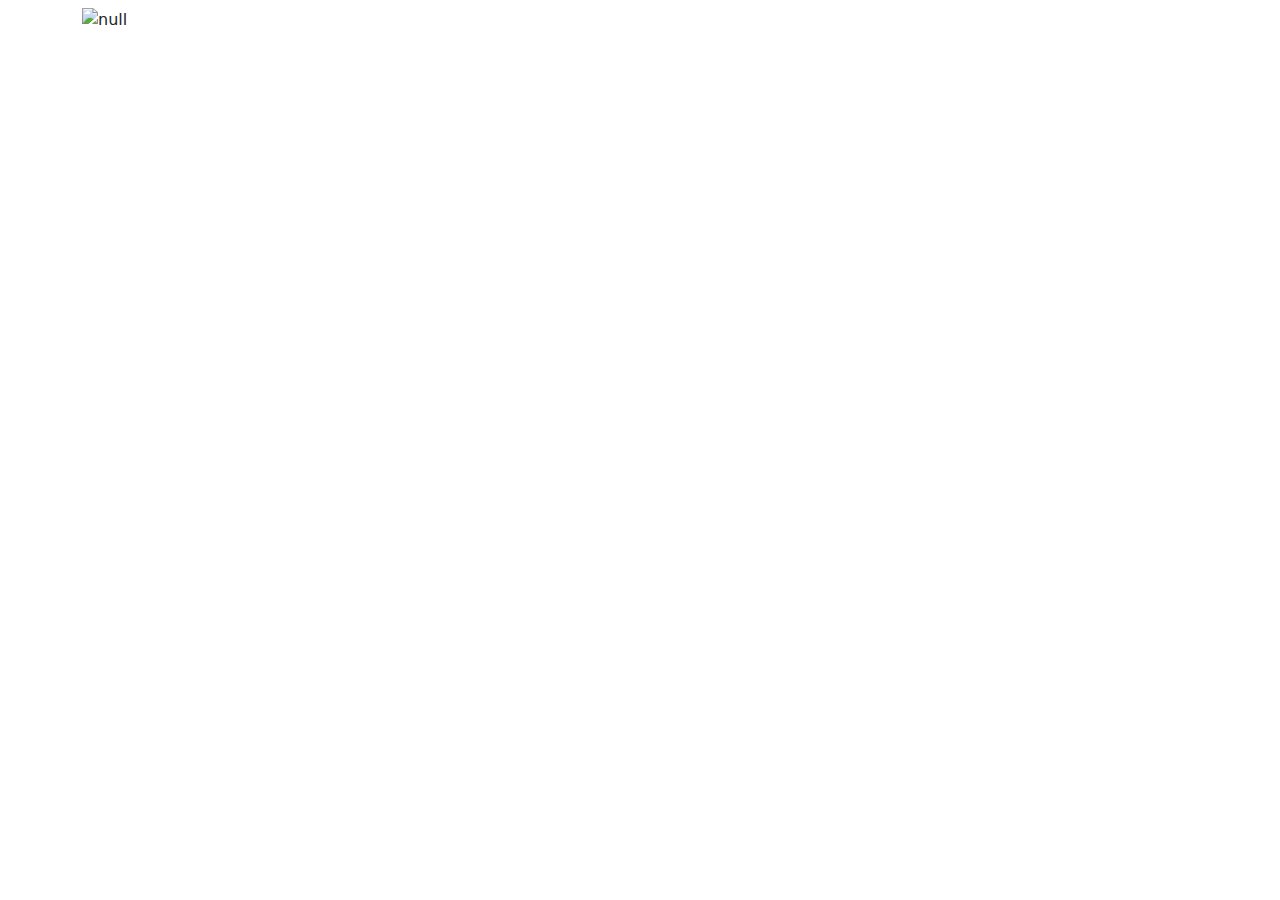
==== details/index.html @ a80e0871 "a" ====
<html>
  <head>
    <meta charset="utf-8" />
    <meta name="viewport" content="width=device-width, initial-scale=1" />
    <title>PokeDex</title>
    <link
      href="https://cdn.jsdelivr.net/npm/bootstrap@5.3.3/dist/css/bootstrap.min.css"
      rel="stylesheet"
      integrity="sha384-QWTKZyjpPEjISv5WaRU9OFeRpok6YctnYmDr5pNlyT2bRjXh0JMhjY6hW+ALEwIH"
      crossorigin="anonymous"
    />
    <style>
      .card {
        margin-bottom: 1rem;
      }
    </style>
  </head>
  <body>
    <div class="container">
      <h1 id="name">Pokedex Lab</h1>
        <img id="pokemon-image" src="" alt="">
      </div>
    </div>
    <script>
      const urlParams = new URLSearchParams(window.location.search);
      const name = urlParams.get("name");
      const imageUrl = "https://raw.githubusercontent.com/PokeAPI/sprites/master/sprites/pokemon/${name}.png"
      document.getElementById("name").innerText = name;
      document.getElementById("pokemon-image").src = imageUrl;
    document.getElementById("pokemon-image").alt = name;
    </script>
    <script
      src="https://cdn.jsdelivr.net/npm/bootstrap@5.3.3/dist/js/bootstrap.bundle.min.js"
      integrity="sha384-YvpcrYf0tY3lHB60NNkmXc5s9fDVZLESaAA55NDzOxhy9GkcIdslK1eN7N6jIeHz"
      crossorigin="anonymous"
    ></script>
  </body>
</html>
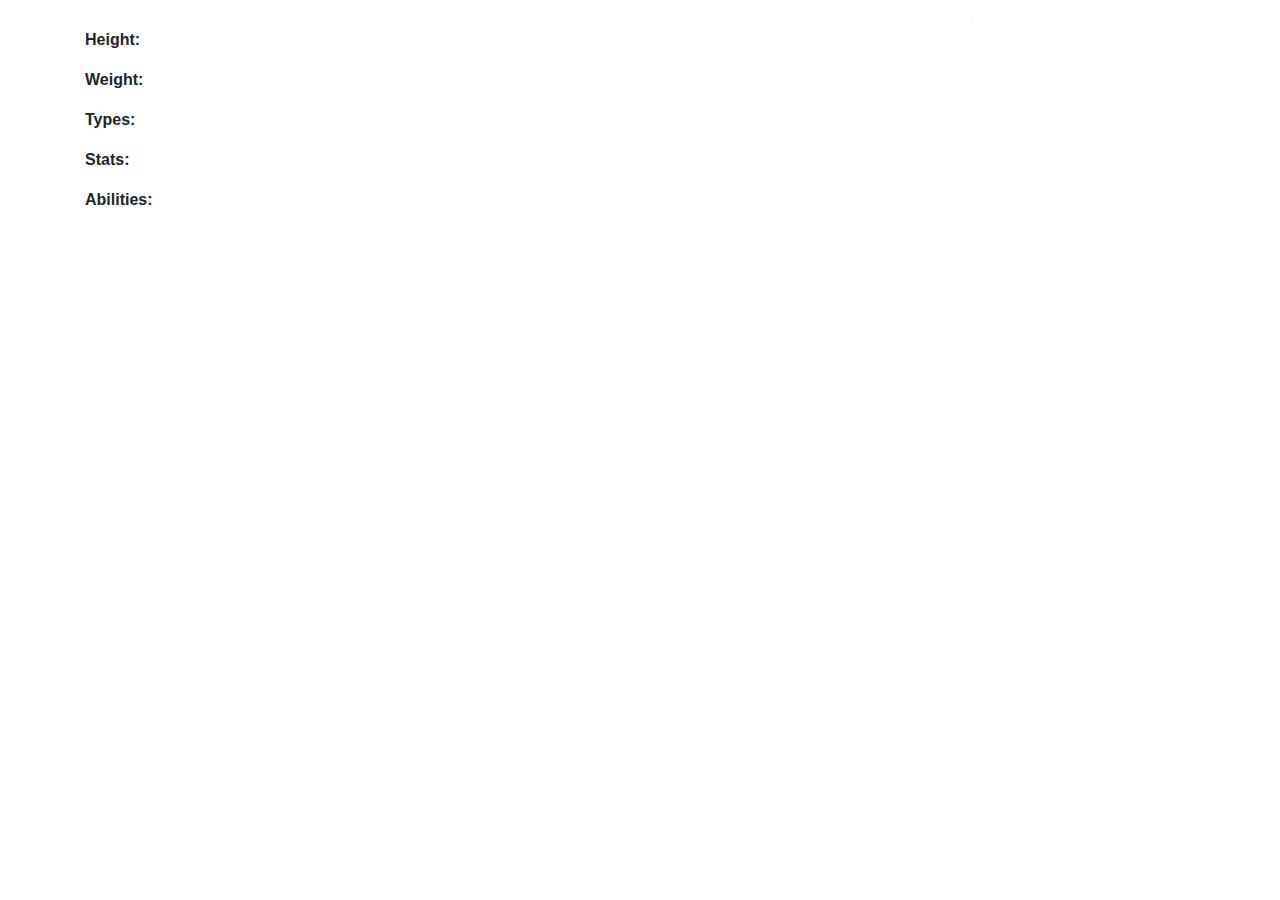
==== commit 10c0b017: "main" ====
--- a/details/index.html
+++ b/details/index.html
@@ -1,38 +1,49 @@
-<html>
-  <head>
-    <meta charset="utf-8" />
-    <meta name="viewport" content="width=device-width, initial-scale=1" />
-    <title>PokeDex</title>
-    <link
-      href="https://cdn.jsdelivr.net/npm/bootstrap@5.3.3/dist/css/bootstrap.min.css"
-      rel="stylesheet"
-      integrity="sha384-QWTKZyjpPEjISv5WaRU9OFeRpok6YctnYmDr5pNlyT2bRjXh0JMhjY6hW+ALEwIH"
-      crossorigin="anonymous"
-    />
-    <style>
-      .card {
-        margin-bottom: 1rem;
-      }
-    </style>
-  </head>
-  <body>
-    <div class="container">
-      <h1 id="name">Pokedex Lab</h1>
-        <img id="pokemon-image" src="" alt="">
-      </div>
+<!DOCTYPE html>
+<html lang="en">
+<head>
+  <meta charset="utf-8">
+  <meta name="viewport" content="width=device-width, initial-scale=1">
+  <title>Pokemon Details</title>
+  <link href="https://stackpath.bootstrapcdn.com/bootstrap/4.5.2/css/bootstrap.min.css" rel="stylesheet">
+  <link href="stylesdetail.css" rel="stylesheet">
+</head>
+<body>
+  <div class="container">
+    <div class="pokemon-details">
+      <h1 id="name"></h1>
+      <p><strong>Height:</strong> <span id="height"></span></p>
+      <p><strong>Weight:</strong> <span id="weight"></span></p>
+      <p><strong>Types:</strong> <span id="types"></span></p>
+      <p><strong>Stats:</strong></p>
+      <ul id="stats"></ul>
+      <p><strong>Abilities:</strong> <span id="abilities"></span></p>
     </div>
-    <script>
-      const urlParams = new URLSearchParams(window.location.search);
-      const name = urlParams.get("name");
-      const imageUrl = "https://raw.githubusercontent.com/PokeAPI/sprites/master/sprites/pokemon/${name}.png"
-      document.getElementById("name").innerText = name;
-      document.getElementById("pokemon-image").src = imageUrl;
-    document.getElementById("pokemon-image").alt = name;
-    </script>
-    <script
-      src="https://cdn.jsdelivr.net/npm/bootstrap@5.3.3/dist/js/bootstrap.bundle.min.js"
-      integrity="sha384-YvpcrYf0tY3lHB60NNkmXc5s9fDVZLESaAA55NDzOxhy9GkcIdslK1eN7N6jIeHz"
-      crossorigin="anonymous"
-    ></script>
-  </body>
+    <div class="pokemon-image">
+      <img id="sprite" class="img-fluid">
+    </div>
+  </div>
+  <script>
+    const params = new URLSearchParams(window.location.search);
+    const name = params.get('name');
+
+    fetch(`https://pokeapi.co/api/v2/pokemon/${name}`)
+      .then((res) => res.json())
+      .then((data) => {
+        document.getElementById('name').textContent = data.name;
+        document.getElementById('sprite').src = data.sprites.front_default;
+        document.getElementById('height').textContent = data.height;
+        document.getElementById('weight').textContent = data.weight;
+
+        const types = data.types.map(typeInfo => `<a class="${typeInfo.type.name}" href="../type.html?type=${typeInfo.type.name}">${typeInfo.type.name}</a>`).join(', ');
+        document.getElementById('types').innerHTML = types;
+
+        const stats = data.stats.map(statInfo => `<li>${statInfo.stat.name}: ${statInfo.base_stat}</li>`).join('');
+        document.getElementById('stats').innerHTML = stats;
+
+        const abilities = data.abilities.map(abilityInfo => `<a class="${abilityInfo.ability.name}" href="../ability.html?ability=${abilityInfo.ability.name}">${abilityInfo.ability.name}</a>`).join(', ');
+        document.getElementById('abilities').innerHTML = abilities;
+      })
+      .catch((err) => console.error(err));
+  </script>
+</body>
 </html>
--- a/details/stylesdetail.css
+++ b/details/stylesdetail.css
@@ -0,0 +1,88 @@
+.container {
+    display: flex;
+    justify-content: space-between;
+    align-items: flex-start;
+    padding-top: 20px;
+  }
+  
+  .pokemon-details {
+    width: 60%; /* ให้ข้อมูล Pokemon อยู่ทางซ้าย 60% ของ container */
+  }
+  
+  .pokemon-image {
+    width: 40%; /* ให้ภาพ Pokemon อยู่ทางขวา 40% ของ container */
+  }
+  
+  #name {
+    text-align: center; /* จัดตำแหน่งชื่อ Pokemon ตรงกลาง */
+  }
+  
+  #sprite {
+    max-width: 100%; /* ขนาดภาพ Pokemon ไม่เกินขอบเขตของพื้นที่ที่กำหนด */
+    height: auto;
+    display: block;
+    margin: 0 auto; /* จัดตำแหน่งภาพ Pokemon ตรงกลาง */
+    border: 1px solid #ddd; /* เส้นขอบในกรณีที่ภาพไม่พร้อมแสดงผล */
+    border-radius: 8px; /* ทำขอบโค้งให้กับภาพ */
+  }
+  
+  #types {
+    display: inline-block;
+    padding: 5px 10px;
+    margin-bottom: 5px;
+    border-radius: 5px;
+  }
+  
+  #abilities {
+    display: inline-block;
+    padding: 5px 10px;
+    margin-bottom: 5px;
+    border-radius: 5px;
+  }
+  
+  /* ตั้งค่าสีตาม Type และ Ability ต่าง ๆ */
+  #types a {
+    text-decoration: none;
+    padding: 3px 8px;
+    margin-right: 5px;
+    border-radius: 5px;
+    color: #fff;
+  }
+  
+  #types .normal { background-color: #a8a878; }
+  #types .fire { background-color: #f08030; }
+  #types .water { background-color: #6890f0; }
+  #types .electric { background-color: #f8d030; }
+  #types .grass { background-color: #78c850; }
+  #types .ice { background-color: #98d8d8; }
+  #types .fighting { background-color: #c03028; }
+  #types .poison { background-color: #a040a0; }
+  #types .ground { background-color: #e0c068; }
+  #types .flying { background-color: #a890f0; }
+  #types .psychic { background-color: #f85888; }
+  #types .bug { background-color: #a8b820; }
+  #types .rock { background-color: #b8a038; }
+  #types .ghost { background-color: #705898; }
+  #types .dragon { background-color: #7038f8; }
+  #types .dark { background-color: #705848; }
+  #types .steel { background-color: #b8b8d0; }
+  #types .fairy { background-color: #ee99ac; }
+  
+  #abilities a {
+    text-decoration: none;
+    padding: 3px 8px;
+    margin-right: 5px;
+    border-radius: 5px;
+    color: #fff;
+  }
+  
+  #abilities .overgrow { background-color: #78c850; }
+  #abilities .chlorophyll { background-color: #78c850; }
+  #abilities .blaze { background-color: #f08030; }
+  #abilities .solar-power { background-color: #f08030; }
+  #abilities .torrent { background-color: #6890f0; }
+  #abilities .rain-dish { background-color: #6890f0; }
+  #abilities .static { background-color: #f8d030; }
+  #abilities .lightning-rod { background-color: #f8d030; }
+  /* เพิ่มคลาสสำหรับความสามารถอื่น ๆ ตามที่ต้องการ */
+  